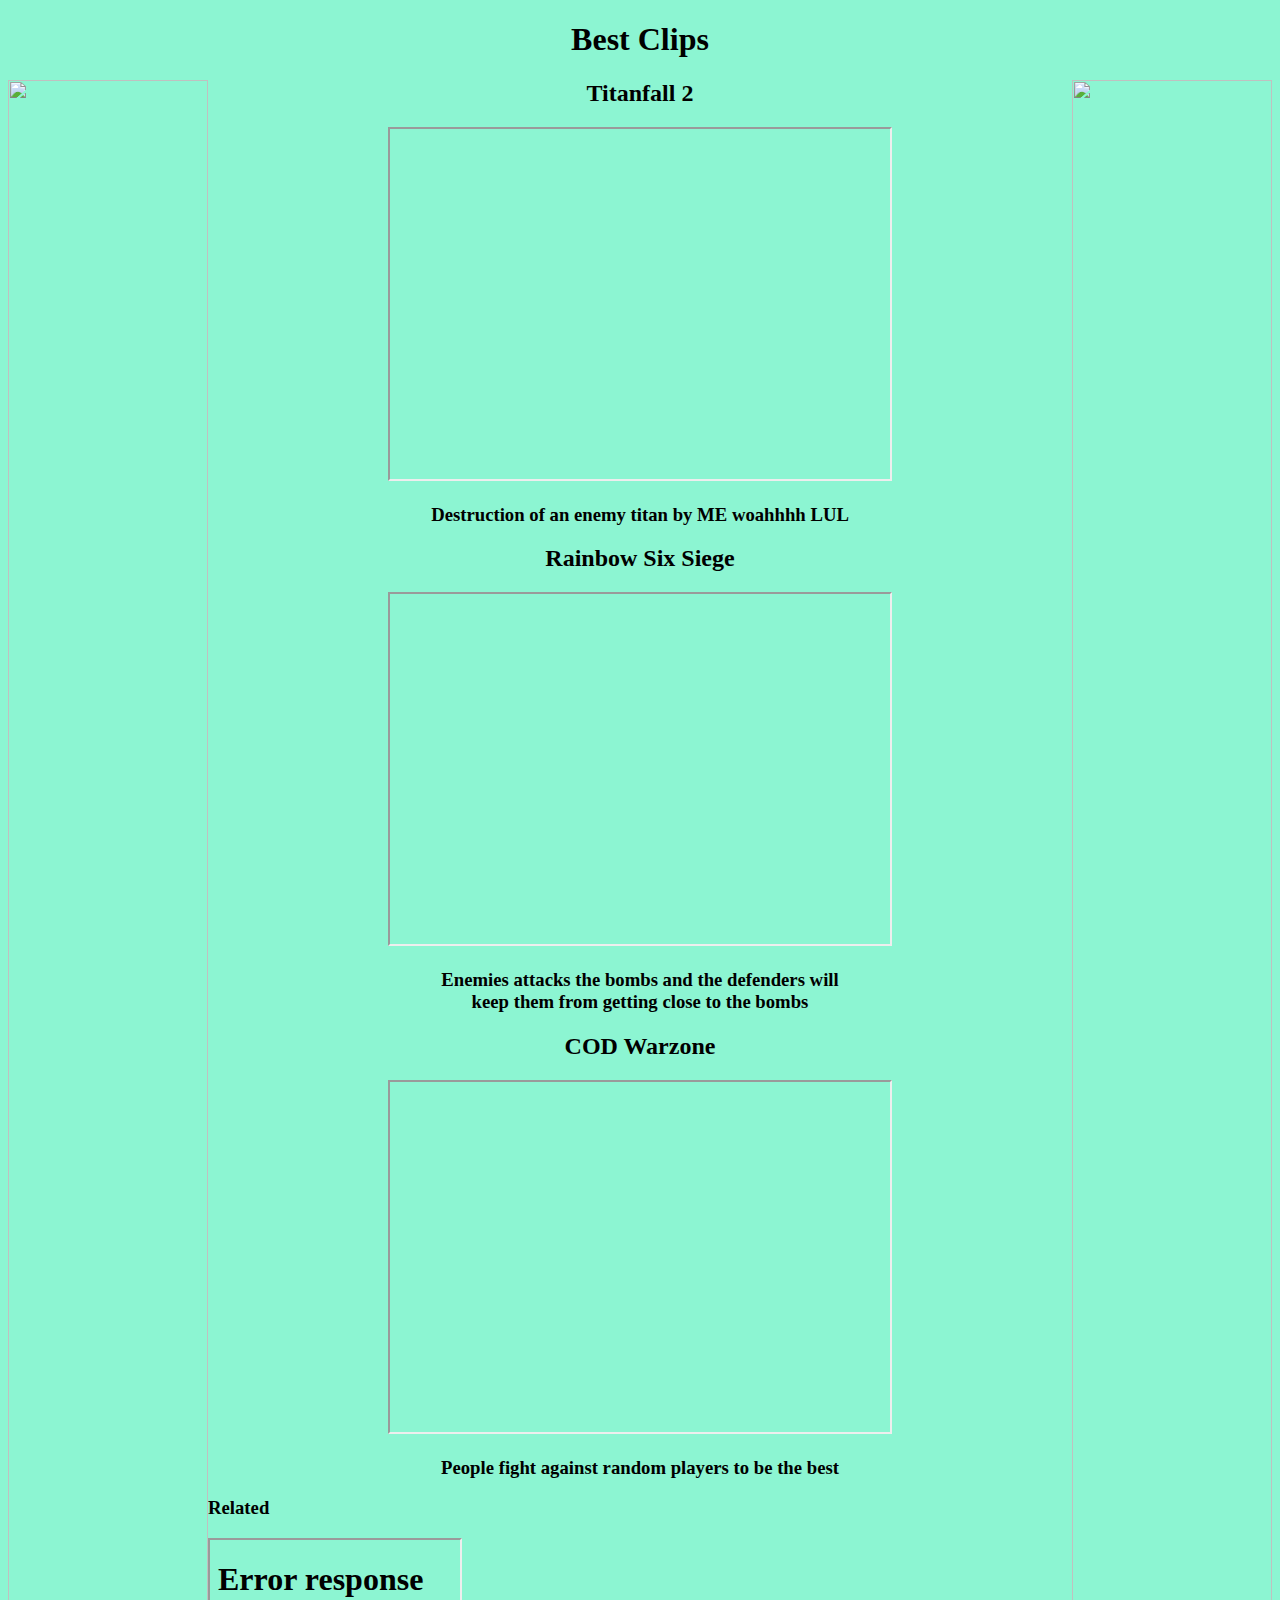
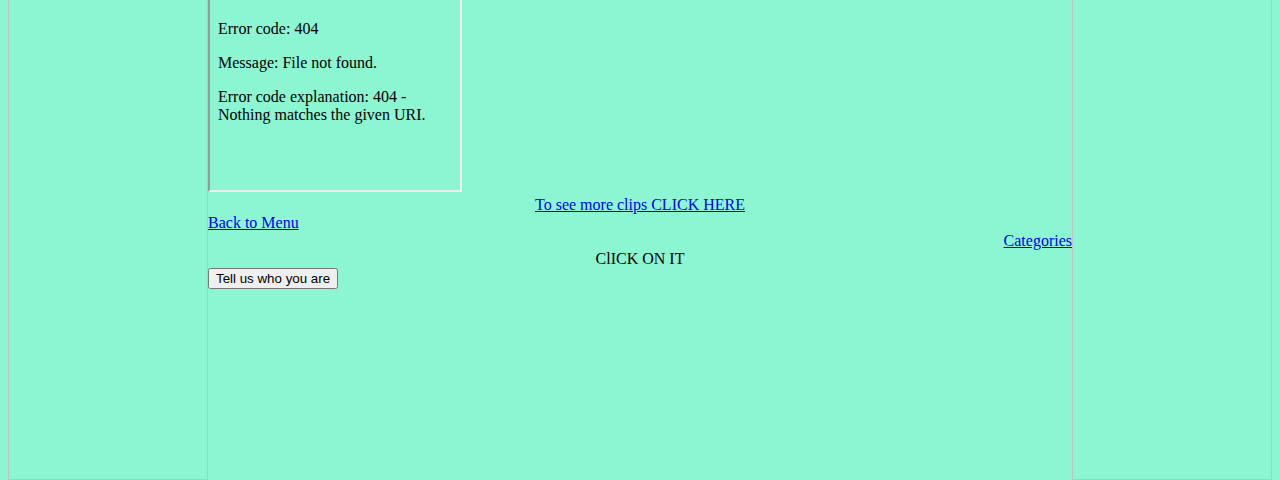
==== Best Clips.html @ c9a5234c "Add files via upload" ====
<!DOCTYPE html>
<html lang="en">
<head>
    <title>Best Clips</title>
</head> 
<body bgcolor="#8CF5D2" align="Left">
    <h1 align="center">Best Clips</h1>
    <p>
        <img align="left" src="file:///D:/Website_Assessment/Stream%20offline%20(2).png" width="200" height="2000">
        <img align="right" src="file:///D:/Website_Assessment/Stream%20offline%20(2).png" width="200" height="2000">
        <h2 align="center">Titanfall 2</h2>
        <div style="text-align:center;">
            <iframe src="file:///D:/Website_Assessment/titanfall%202%20(online-video-cutter.com).mp4" width="500" height="350"> </iframe>
            <h3>Destruction of an enemy titan by ME woahhhh LUL</h3>


    </p>
    <p>
        
        <h2 align="center"> Rainbow Six Siege </h2>
        <iframe src="file:///D:/Website_Assessment/WhatsApp%20Video%202021-04-28%20at%206.56.04%20PM.mp4" width="500" height="350"> </iframe>

        <h3 align="center">Enemies attacks the bombs and the defenders will </br> keep them from getting close to the bombs</h3>
        <h2>COD Warzone</h2>
        <iframe src="file:///D:/Website_Assessment/WhatsApp%20Video%202021-04-28%20at%2010.52.26%20AM.mp4" width="500" height="350"> </iframe>
        <h3 align="center">People fight against random players to be the best</h3>
        </div>
        <h3 align="left">Related</h3>
        <iframe src="Website_Assessment/wwe2k17.mp4" width="250" height="250"> </iframe>
        <footer align="center">
            <a href="javascript:if (confirm('Are you sure you want to see more clips??')) 
{parent.location='https://xboxclips.co/barreleel273314';};">To see more clips CLICK HERE</a>
        </footer>
        <footer align="left">
            <a href="index.html">Back to Menu</a>
        </footer>
        <footer align="right">
            <a href="Categories.html">Categories</a>
        </footer>
        <footer align="center">
            ClICK ON IT
        </footer>
        <script>
            function prompter() {
            var reply = prompt("Hello visitor, what is your name?", "")
            alert ( "Nice that you are here " + reply + "!")
            }
            </script>
            <button type="button" onclick="prompter()">Tell us who you are</button>
       </p>
</body>
</html>
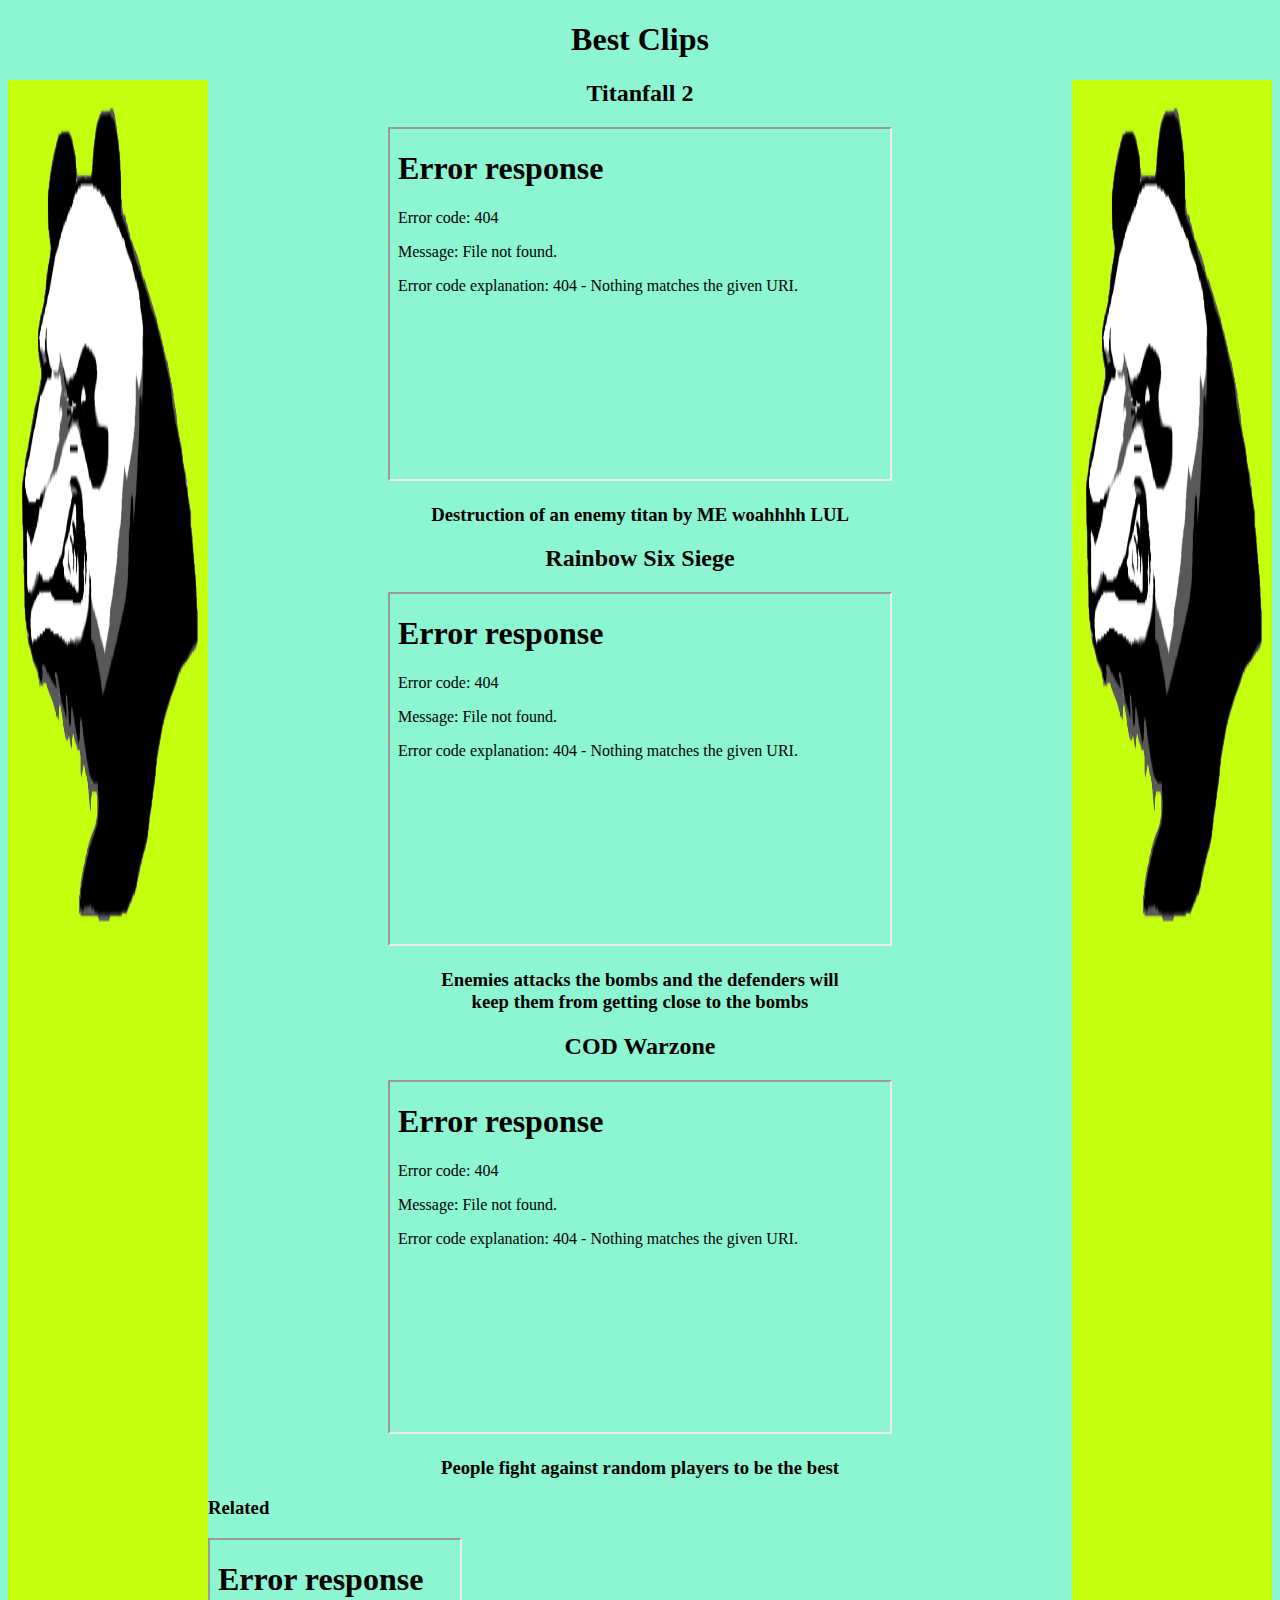
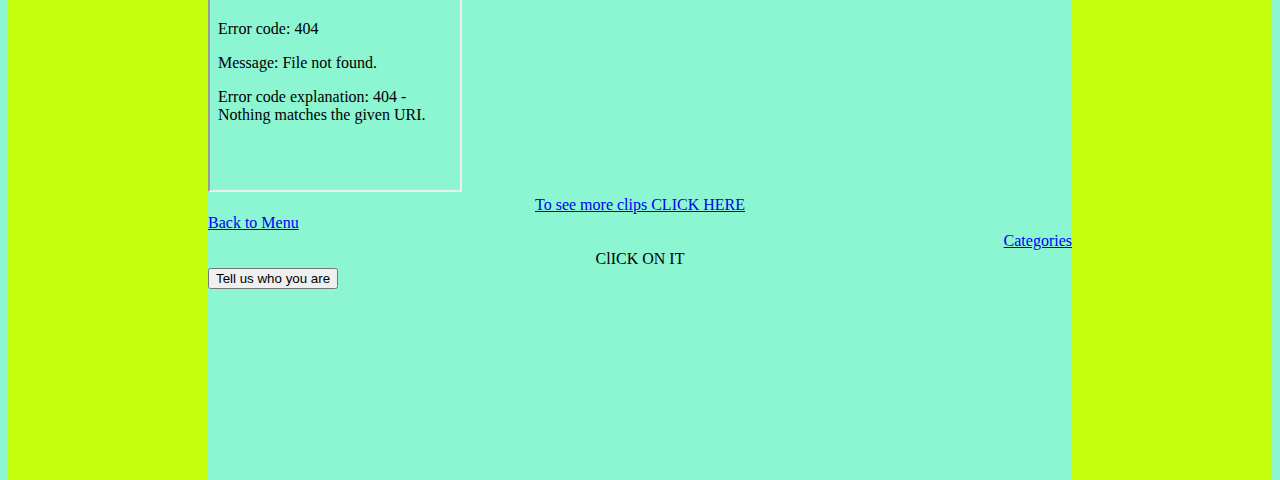
==== commit 3ea0f579: "Update Best Clips.html" ====
--- a/Best Clips.html
+++ b/Best Clips.html
@@ -6,11 +6,11 @@
 <body bgcolor="#8CF5D2" align="Left">
     <h1 align="center">Best Clips</h1>
     <p>
-        <img align="left" src="file:///D:/Website_Assessment/Stream%20offline%20(2).png" width="200" height="2000">
-        <img align="right" src="file:///D:/Website_Assessment/Stream%20offline%20(2).png" width="200" height="2000">
+        <img align="left" src="Website_Assessment/Stream%20offline%20(2).png" width="200" height="2000">
+        <img align="right" src="Website_Assessment/Stream%20offline%20(2).png" width="200" height="2000">
         <h2 align="center">Titanfall 2</h2>
         <div style="text-align:center;">
-            <iframe src="file:///D:/Website_Assessment/titanfall%202%20(online-video-cutter.com).mp4" width="500" height="350"> </iframe>
+            <iframe src="Website_Assessment/titanfall%202%20(online-video-cutter.com).mp4" width="500" height="350"> </iframe>
             <h3>Destruction of an enemy titan by ME woahhhh LUL</h3>
 
 
@@ -18,11 +18,11 @@
     <p>
         
         <h2 align="center"> Rainbow Six Siege </h2>
-        <iframe src="file:///D:/Website_Assessment/WhatsApp%20Video%202021-04-28%20at%206.56.04%20PM.mp4" width="500" height="350"> </iframe>
+        <iframe src="Website_Assessment/WhatsApp%20Video%202021-04-28%20at%206.56.04%20PM.mp4" width="500" height="350"> </iframe>
 
         <h3 align="center">Enemies attacks the bombs and the defenders will </br> keep them from getting close to the bombs</h3>
         <h2>COD Warzone</h2>
-        <iframe src="file:///D:/Website_Assessment/WhatsApp%20Video%202021-04-28%20at%2010.52.26%20AM.mp4" width="500" height="350"> </iframe>
+        <iframe src="Website_Assessment/WhatsApp%20Video%202021-04-28%20at%2010.52.26%20AM.mp4" width="500" height="350"> </iframe>
         <h3 align="center">People fight against random players to be the best</h3>
         </div>
         <h3 align="left">Related</h3>
@@ -49,4 +49,4 @@
             <button type="button" onclick="prompter()">Tell us who you are</button>
        </p>
 </body>
-</html>+</html>
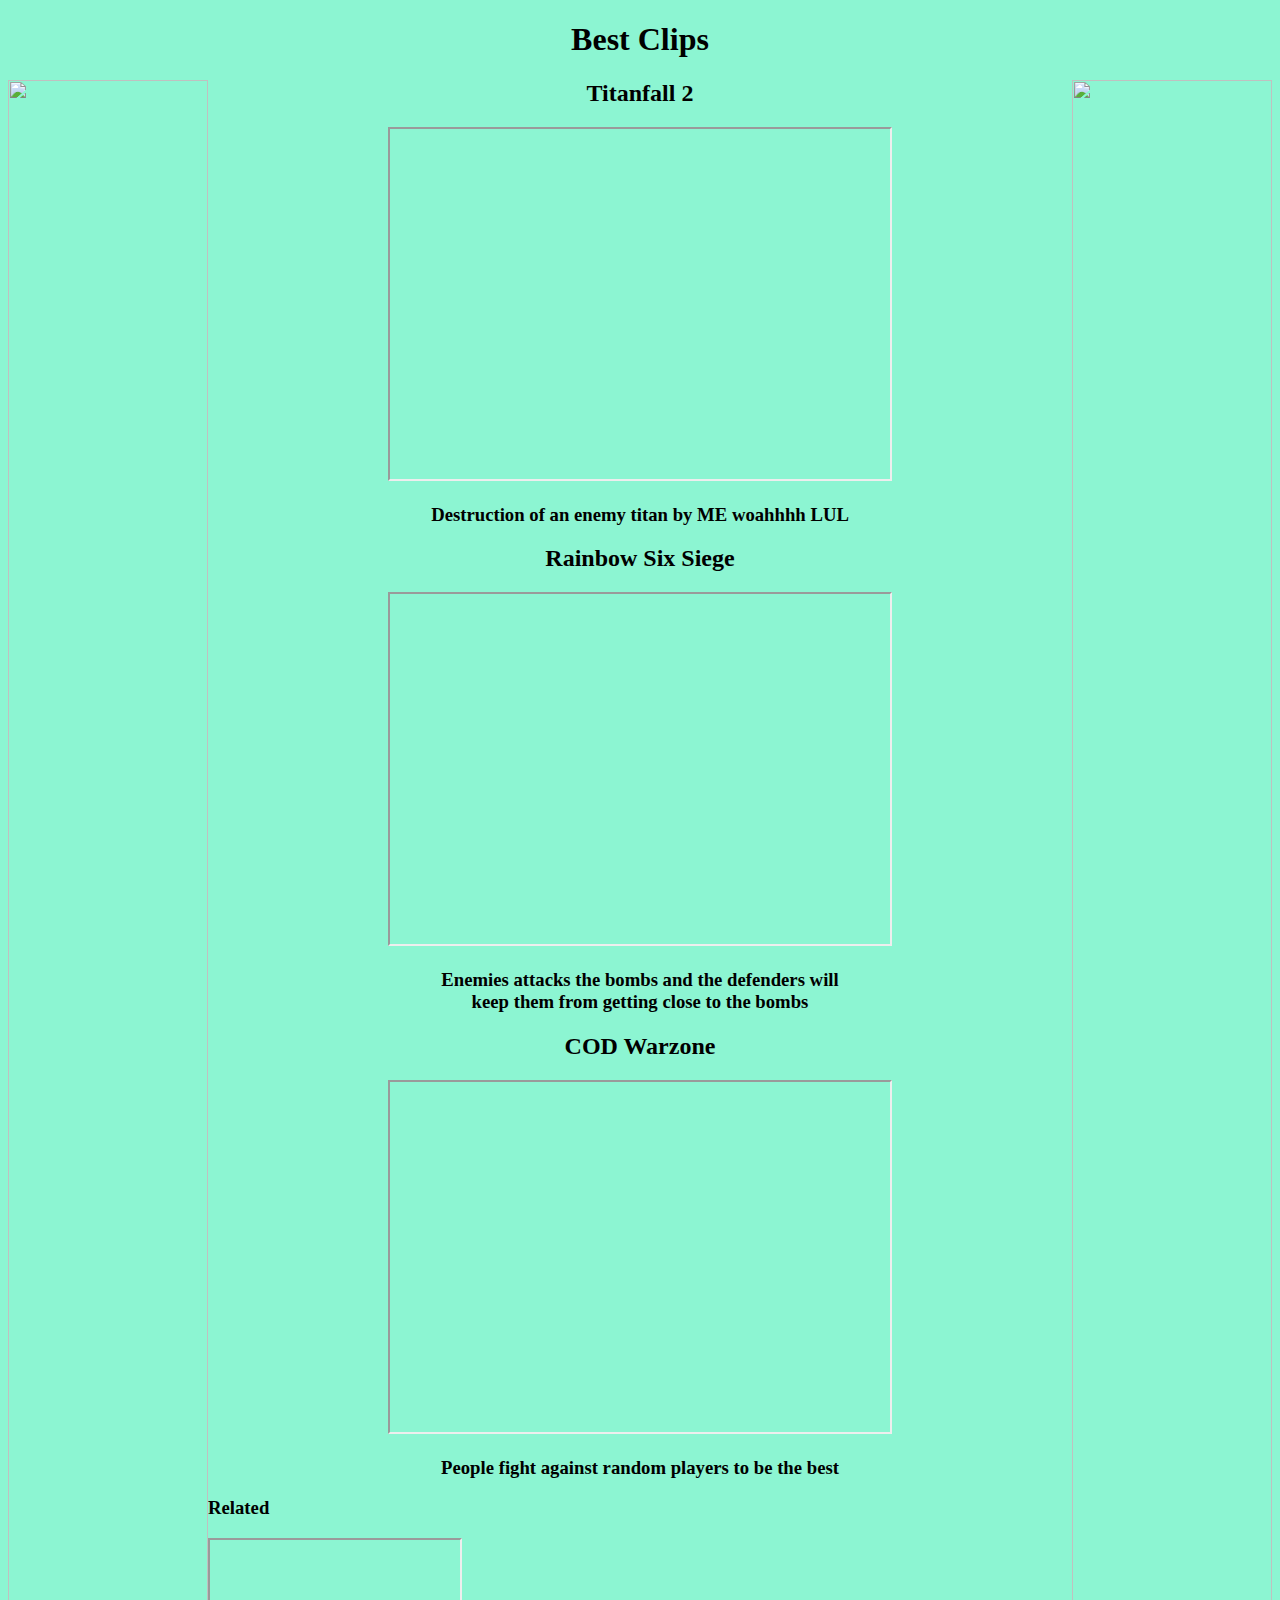
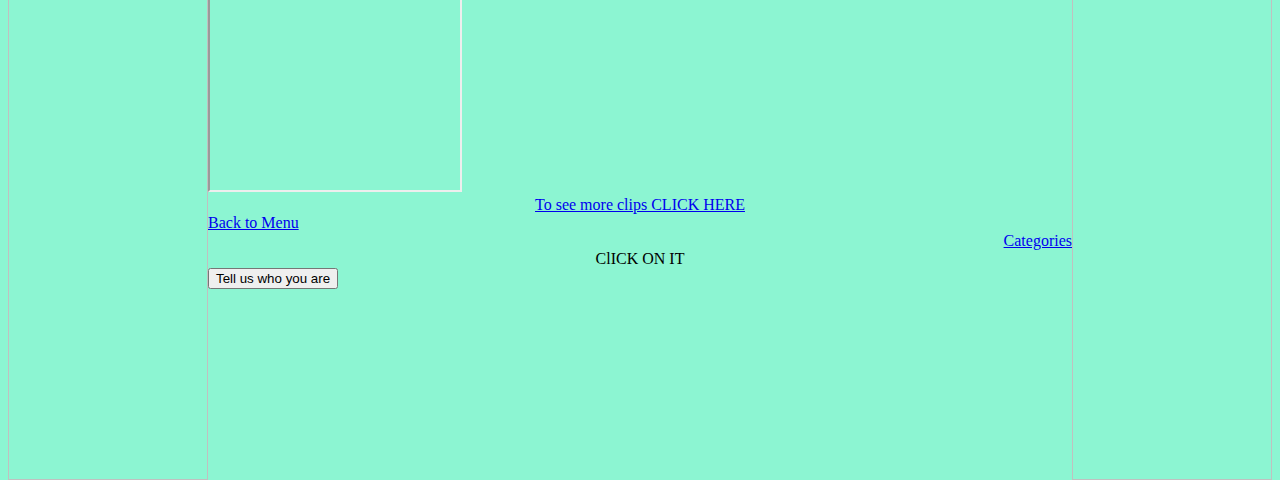
==== commit 6fe265ba: "Add files via upload" ====
--- a/Best Clips.html
+++ b/Best Clips.html
@@ -6,11 +6,11 @@
 <body bgcolor="#8CF5D2" align="Left">
     <h1 align="center">Best Clips</h1>
     <p>
-        <img align="left" src="Website_Assessment/Stream%20offline%20(2).png" width="200" height="2000">
-        <img align="right" src="Website_Assessment/Stream%20offline%20(2).png" width="200" height="2000">
+        <img align="left" src="file:///D:/Website_Assessment/Stream%20offline%20(2).png" width="200" height="2000">
+        <img align="right" src="file:///D:/Website_Assessment/Stream%20offline%20(2).png" width="200" height="2000">
         <h2 align="center">Titanfall 2</h2>
         <div style="text-align:center;">
-            <iframe src="Website_Assessment/titanfall%202%20(online-video-cutter.com).mp4" width="500" height="350"> </iframe>
+            <iframe src="file:///D:/Website_Assessment/titanfall%202%20(online-video-cutter.com).mp4" width="500" height="350"> </iframe>
             <h3>Destruction of an enemy titan by ME woahhhh LUL</h3>
 
 
@@ -18,15 +18,15 @@
     <p>
         
         <h2 align="center"> Rainbow Six Siege </h2>
-        <iframe src="Website_Assessment/WhatsApp%20Video%202021-04-28%20at%206.56.04%20PM.mp4" width="500" height="350"> </iframe>
+        <iframe src="file:///D:/Website_Assessment/WhatsApp%20Video%202021-04-28%20at%206.56.04%20PM.mp4" width="500" height="350"> </iframe>
 
         <h3 align="center">Enemies attacks the bombs and the defenders will </br> keep them from getting close to the bombs</h3>
         <h2>COD Warzone</h2>
-        <iframe src="Website_Assessment/WhatsApp%20Video%202021-04-28%20at%2010.52.26%20AM.mp4" width="500" height="350"> </iframe>
+        <iframe src="file:///D:/Website_Assessment/WhatsApp%20Video%202021-04-28%20at%2010.52.26%20AM.mp4" width="500" height="350"> </iframe>
         <h3 align="center">People fight against random players to be the best</h3>
         </div>
         <h3 align="left">Related</h3>
-        <iframe src="Website_Assessment/wwe2k17.mp4" width="250" height="250"> </iframe>
+        <iframe src="file:///D:/Website_Assessment/9965b42e-ffd3-48d9-852e-824b8519aa56%20-%20copia.mp4" width="250" height="250"> </iframe>
         <footer align="center">
             <a href="javascript:if (confirm('Are you sure you want to see more clips??')) 
 {parent.location='https://xboxclips.co/barreleel273314';};">To see more clips CLICK HERE</a>
@@ -49,4 +49,4 @@
             <button type="button" onclick="prompter()">Tell us who you are</button>
        </p>
 </body>
-</html>
+</html>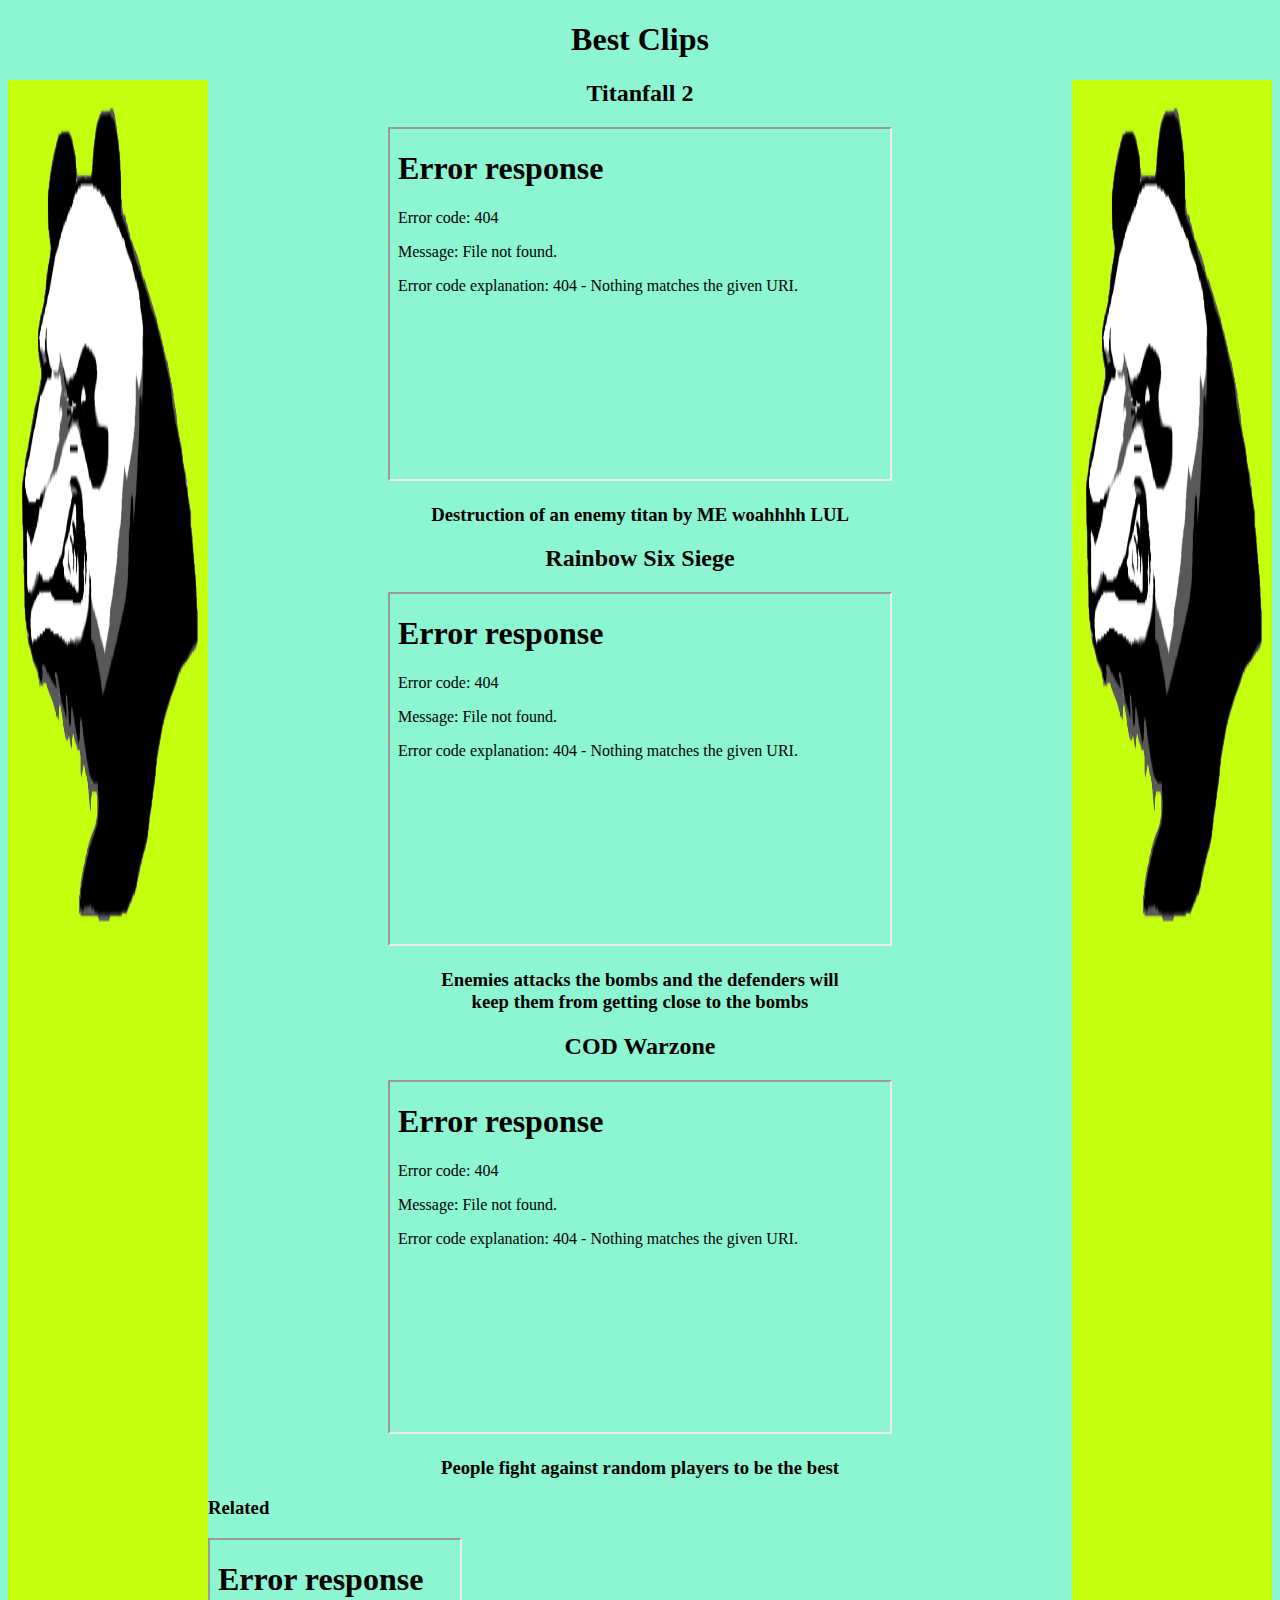
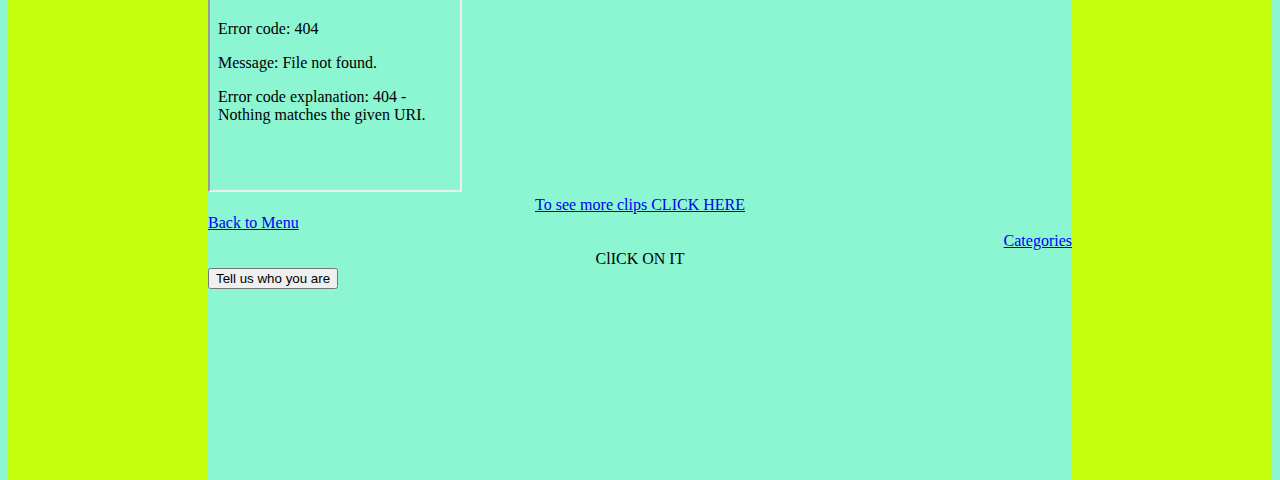
==== commit 160eab83: "Update Best Clips.html" ====
--- a/Best Clips.html
+++ b/Best Clips.html
@@ -6,11 +6,11 @@
 <body bgcolor="#8CF5D2" align="Left">
     <h1 align="center">Best Clips</h1>
     <p>
-        <img align="left" src="file:///D:/Website_Assessment/Stream%20offline%20(2).png" width="200" height="2000">
-        <img align="right" src="file:///D:/Website_Assessment/Stream%20offline%20(2).png" width="200" height="2000">
+        <img align="left" src="Website_Assessment/Stream%20offline%20(2).png" width="200" height="2000">
+        <img align="right" src="Website_Assessment/Stream%20offline%20(2).png" width="200" height="2000">
         <h2 align="center">Titanfall 2</h2>
         <div style="text-align:center;">
-            <iframe src="file:///D:/Website_Assessment/titanfall%202%20(online-video-cutter.com).mp4" width="500" height="350"> </iframe>
+            <iframe src="Website_Assessment/titanfall%202%20(online-video-cutter.com).mp4" width="500" height="350"> </iframe>
             <h3>Destruction of an enemy titan by ME woahhhh LUL</h3>
 
 
@@ -18,15 +18,15 @@
     <p>
         
         <h2 align="center"> Rainbow Six Siege </h2>
-        <iframe src="file:///D:/Website_Assessment/WhatsApp%20Video%202021-04-28%20at%206.56.04%20PM.mp4" width="500" height="350"> </iframe>
+        <iframe src="Website_Assessment/WhatsApp%20Video%202021-04-28%20at%206.56.04%20PM.mp4" width="500" height="350"> </iframe>
 
         <h3 align="center">Enemies attacks the bombs and the defenders will </br> keep them from getting close to the bombs</h3>
         <h2>COD Warzone</h2>
-        <iframe src="file:///D:/Website_Assessment/WhatsApp%20Video%202021-04-28%20at%2010.52.26%20AM.mp4" width="500" height="350"> </iframe>
+        <iframe src="Website_Assessment/WhatsApp%20Video%202021-04-28%20at%2010.52.26%20AM.mp4" width="500" height="350"> </iframe>
         <h3 align="center">People fight against random players to be the best</h3>
         </div>
         <h3 align="left">Related</h3>
-        <iframe src="file:///D:/Website_Assessment/9965b42e-ffd3-48d9-852e-824b8519aa56%20-%20copia.mp4" width="250" height="250"> </iframe>
+        <iframe src="Website_Assessment/9965b42e-ffd3-48d9-852e-824b8519aa56%20-%20copia.mp4" width="250" height="250"> </iframe>
         <footer align="center">
             <a href="javascript:if (confirm('Are you sure you want to see more clips??')) 
 {parent.location='https://xboxclips.co/barreleel273314';};">To see more clips CLICK HERE</a>
@@ -49,4 +49,4 @@
             <button type="button" onclick="prompter()">Tell us who you are</button>
        </p>
 </body>
-</html>+</html>
